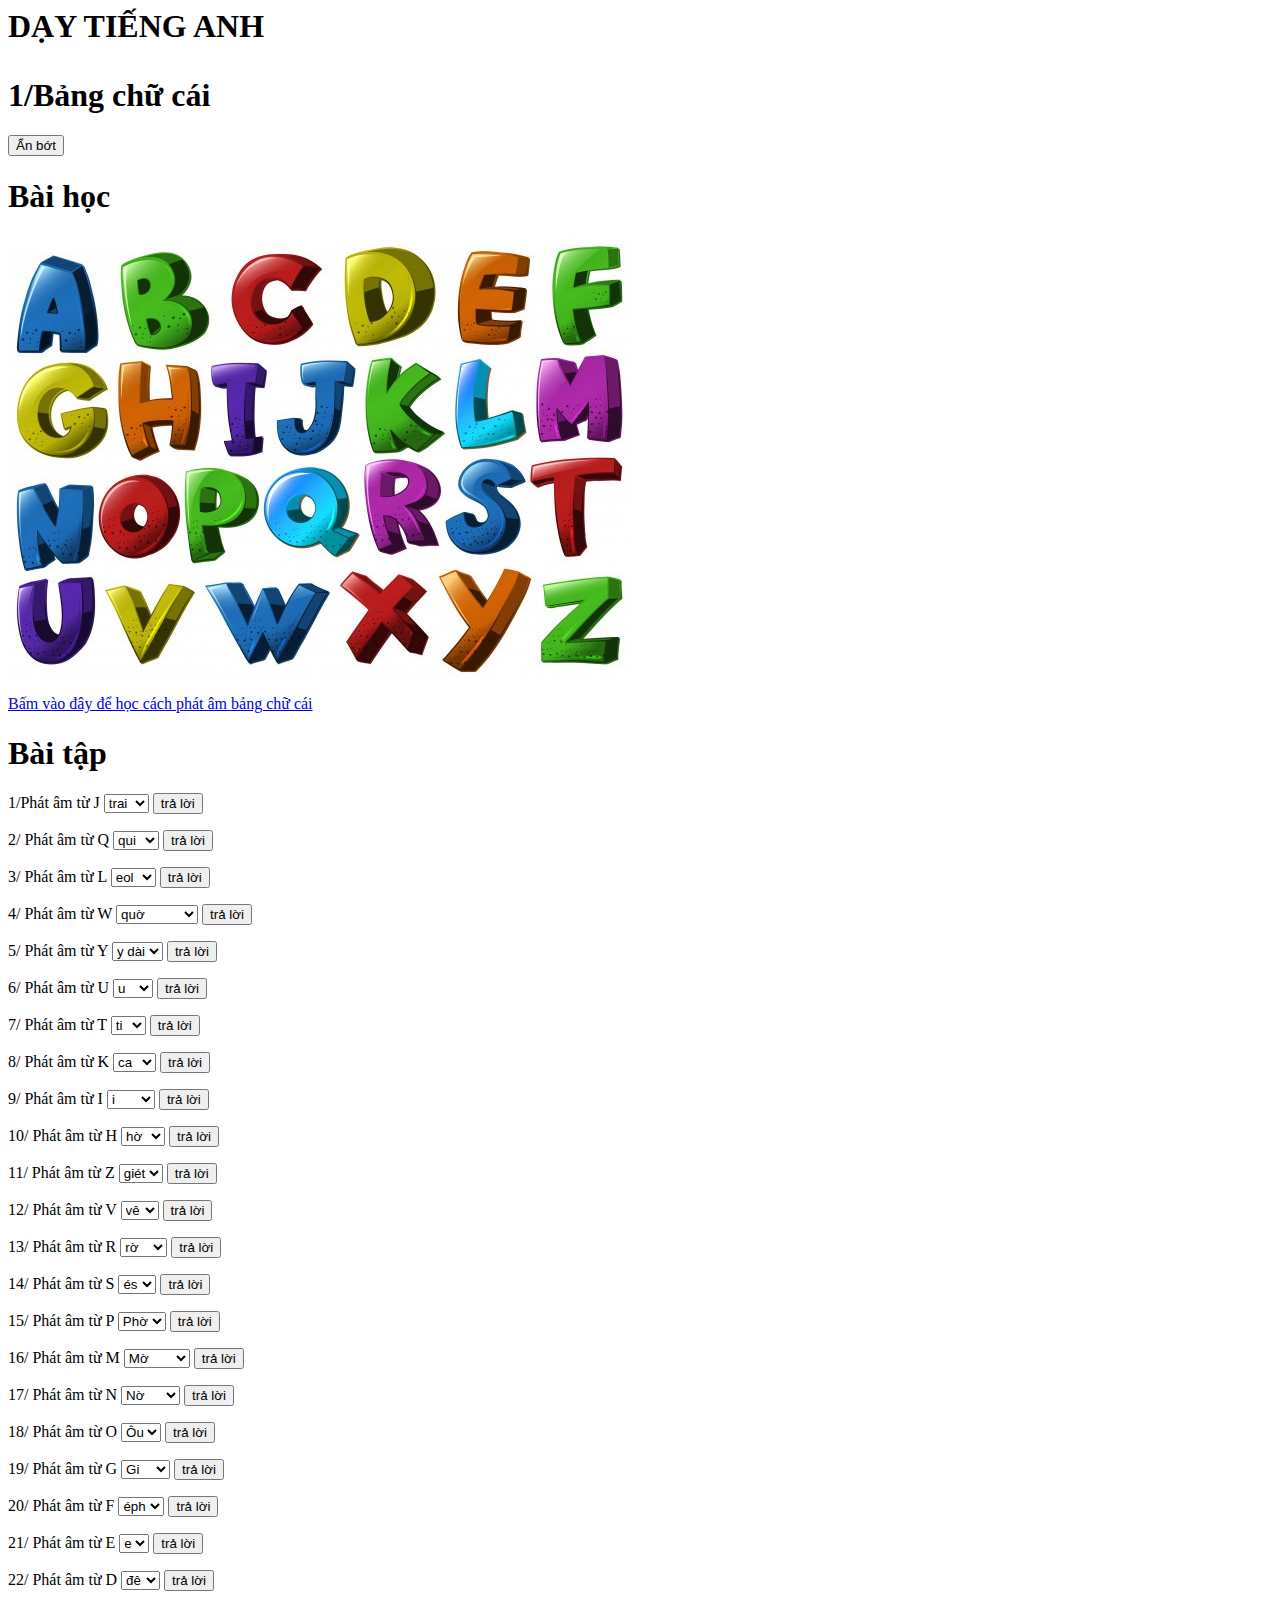
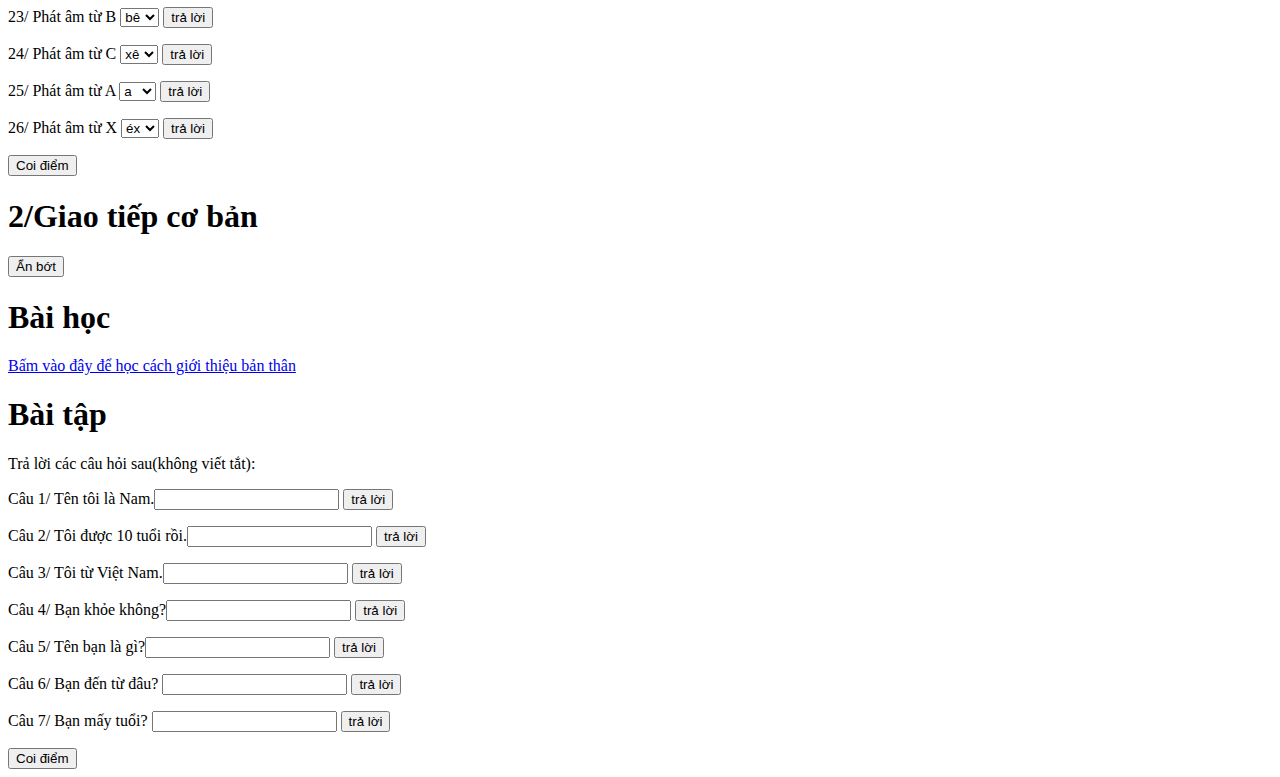
==== index.html @ 6d6e2b58 "r" ====
<html>
	<head>
		<title> englishcommunication </title>
		<link rel="stylesheet" type= "text/css" href="tutoring.css">
	</head>
	<body>
		<META HTTP-EQUIV="Content-Type" CONTENT="text/html; charset=UTF-8">
		<META HTTP-EQUIV="Content-Type" CONTENT="text/html; charset=windows-1252">
		<META HTTP-EQUIV="Content-language" CONTENT="vi">
		<h1 id="titlebackground"> <p class="title"> DẠY TIẾNG ANH </p> </h1>
		<div>
			<h1 id="intro"> 1/Bảng chữ cái </h1>
			<button id="disalp"> Ẩn bớt </button>
			<div id="alp">
				<h1 id="major"> Bài học </h1>
				<img id="alphaimg" src="alphabet.jpg" >
				<p id="link"><a href="https://www.youtube.com/watch?v=njDKi7dDOq4"> Bấm vào đây để học cách phát âm bảng chữ cái</a> </p>
				<h1 id="major"> Bài tập </h1>
				<div id="alphabet">
					<p> 
						1/Phát âm từ J
						<select id="cau1">
							<option>trai </option>
							<option>trờ</option>
							<option>tray</option>
						</select>
						<button id="click1"> trả lời</button>
					</p>
					<p> 
						2/ Phát âm từ Q
						<select id="cau2">
							<option>qui </option>
							<option>kiu</option>
							<option>quờ</option>
						</select>
						<button id="click2"> trả lời</button>
					</p> 
					<p> 
						3/ Phát âm từ L
						<select id="cau3">
							<option>eol </option>
							<option>lờ</option>
							<option>e lờ</option>
						</select>
						<button id="click3"> trả lời</button>
					</p> 
					<p> 
						4/ Phát âm từ W
						<select id="cau4">
							<option>quờ </option>
							<option>đớpbô diu</option>
							<option>qui</option>
						</select>
						<button id="click4"> trả lời</button>
					</p> 
					<p> 
						5/ Phát âm từ Y
						<select id="cau5">
							<option> y dài</option>
							<option>ai</option>
							<option>quai</option>
						</select>
						<button id="click5"> trả lời</button>
					</p> 
					<p> 
						6/ Phát âm từ U
						<select id="cau6">
							<option> u</option>
							<option>diu</option>
							<option>ui</option>
						</select>
						<button id="click6"> trả lời</button>
					</p>
					<p> 
						7/ Phát âm từ T
						<select id="cau7">
							<option> ti</option>
							<option>tê</option>
							<option>tờ</option>
						</select>
						<button id="click7"> trả lời</button>
					</p> 
					<p> 
						8/ Phát âm từ K
						<select id="cau8">
							<option> ca</option>
							<option>cây</option>
							<option>cờ</option>
						</select>
						<button id="click8"> trả lời</button>
					</p> 	
					<p> 
						9/ Phát âm từ I
						<select id="cau9">
							<option> i</option>
							<option>ai</option>
							<option>quai</option>
						</select>
						<button id="click9"> trả lời</button>
					</p>
					<p> 
						10/ Phát âm từ H
						<select id="cau10">
							<option> hờ</option>
							<option>ếch</option>
							<option>hắt</option>
						</select>
						<button id="click10"> trả lời</button>
					</p>
					<p> 
						11/ Phát âm từ Z
						<select id="cau11">
							<option> giét</option>
							<option>giờ</option>
							<option>gi</option>
						</select>
						<button id="click11"> trả lời</button>
					</p>				
					<p> 
						12/ Phát âm từ V
						<select id="cau12">
							<option> vê</option>
							<option> vi</option>
							<option> vờ</option>
						</select>
						<button id="click12"> trả lời</button>
					</p>
					<p> 
						13/ Phát âm từ R
						<select id="cau13">
							<option> rờ</option>
							<option> or</option>
							<option> e rờ</option>
						</select>
						<button id="click13"> trả lời</button>
					</p>
					<p> 
						14/ Phát âm từ S
						<select id="cau14">
							<option> és</option>
							<option> sờ</option>
							<option> sì</option>
						</select>
						<button id="click14"> trả lời</button>
					</p>
					<p> 
						15/ Phát âm từ P
						<select id="cau15">
							<option> Phờ</option>
							<option> Phở</option>
							<option> Pi</option>
						</select>
						<button id="click15"> trả lời</button>
					</p>
					<p> 
						16/ Phát âm từ M
						<select id="cau16">
							<option> Mờ</option>
							<option> Em</option>
							<option> Em mờ</option>
						</select>
						<button id="click16"> trả lời</button>
					</p>	
					<p> 
						17/ Phát âm từ N
						<select id="cau17">
							<option> Nờ</option>
							<option> En</option>
							<option> En nờ</option>
						</select>
						<button id="click17"> trả lời</button>
					</p>
					<p> 
						18/ Phát âm từ O
						<select id="cau18">
							<option> Ôu</option>
							<option> O</option>
							<option> Ô</option>
						</select>
						<button id="click18"> trả lời</button>
					</p>
					<p> 
						19/ Phát âm từ G
						<select id="cau19">
							<option> Gi</option>
							<option> Gờ</option>
							<option> Ghờ</option>
						</select>
						<button id="click19"> trả lời</button>
					</p>
					<p> 
						20/ Phát âm từ F
						<select id="cau20">
							<option> éph</option>
							<option> phờ</option>
							<option> ph</option>
						</select>
						<button id="click20"> trả lời</button>
					</p>	
					<p> 
						21/ Phát âm từ E
						<select id="cau21">
							<option> e</option>
							<option> i</option>
							<option> ê</option>
						</select>
						<button id="click21"> trả lời</button>
					</p>
					<p> 
						22/ Phát âm từ D
						<select id="cau22">
							<option> đê</option>
							<option> đi</option>
							<option> đờ</option>
						</select>
						<button id="click22"> trả lời</button>
					</p>
					<p> 
						23/ Phát âm từ B
						<select id="cau23">
							<option> bê</option>
							<option> bi</option>
							<option> bờ</option>
						</select>
						<button id="click23"> trả lời</button>
					</p>	
					<p> 
						24/ Phát âm từ C
						<select id="cau24">
							<option> xê</option>
							<option> xi</option>
							<option> cờ</option>
						</select>
						<button id="click24"> trả lời</button>
					</p>
					<p> 
						25/ Phát âm từ A
						<select id="cau25">
							<option> a</option>
							<option> ey</option>
							<option> ai</option>
						</select>
						<button id="click25"> trả lời</button>
					</p>	
					<p> 
						26/ Phát âm từ X
						<select id="cau26">
							<option> éx</option>
							<option> xờ</option>
							<option> es</option>
						</select>
						<button id="click26"> trả lời</button>
					</p>								
				</div>
				<button id="mark"> Coi điểm </button>
		</div>
		<h1 id="intro"> 2/Giao tiếp cơ bản </h1>
		<button id="dissein"> Ẩn bớt </button>
		<div id="sein">
			<h1 id="major"> Bài học </h1>		
			<a href="basic greeting.odp"> Bấm vào đây để học cách giới thiệu bản thân</a>
			<h1 id="major"> Bài tập </h1>	
			<div>
				<p>Trả lời các câu hỏi sau(không viết tắt):</p>
				<p> Câu 1/ Tên tôi là Nam.<input type="text" id="gt1"> <button id="bgt1">trả lời</button> </p>
				<p> Câu 2/ Tôi được 10 tuổi rồi.<input type="text" id="gt2"> <button id="bgt2">trả lời</button> </p>
				<p> Câu 3/ Tôi từ Việt Nam.<input type="text" id="gt3"> <button id="bgt3">trả lời</button> </p>
				<p> Câu 4/ Bạn khỏe không?<input type="text" id="gt4"> <button id="bgt4">trả lời</button> </p>
				<p> Câu 5/ Tên bạn là gì?<input type="text" id="gt5"> <button id="bgt5">trả lời</button> </p>
				<p> Câu 6/ Bạn đến từ đâu? <input type="text" id="gt6"> <button id="bgt6">trả lời</button></p>
				<p> Câu 7/ Bạn mấy tuổi? <input type="text" id="gt7"> <button id="bgt7">trả lời</button></p>
			</div>
			<button id="intmark"> Coi điểm </button>
		</div>
	</div>
	</body>
	<script type="text/javascript" src="tutor.js"></script>
</html>
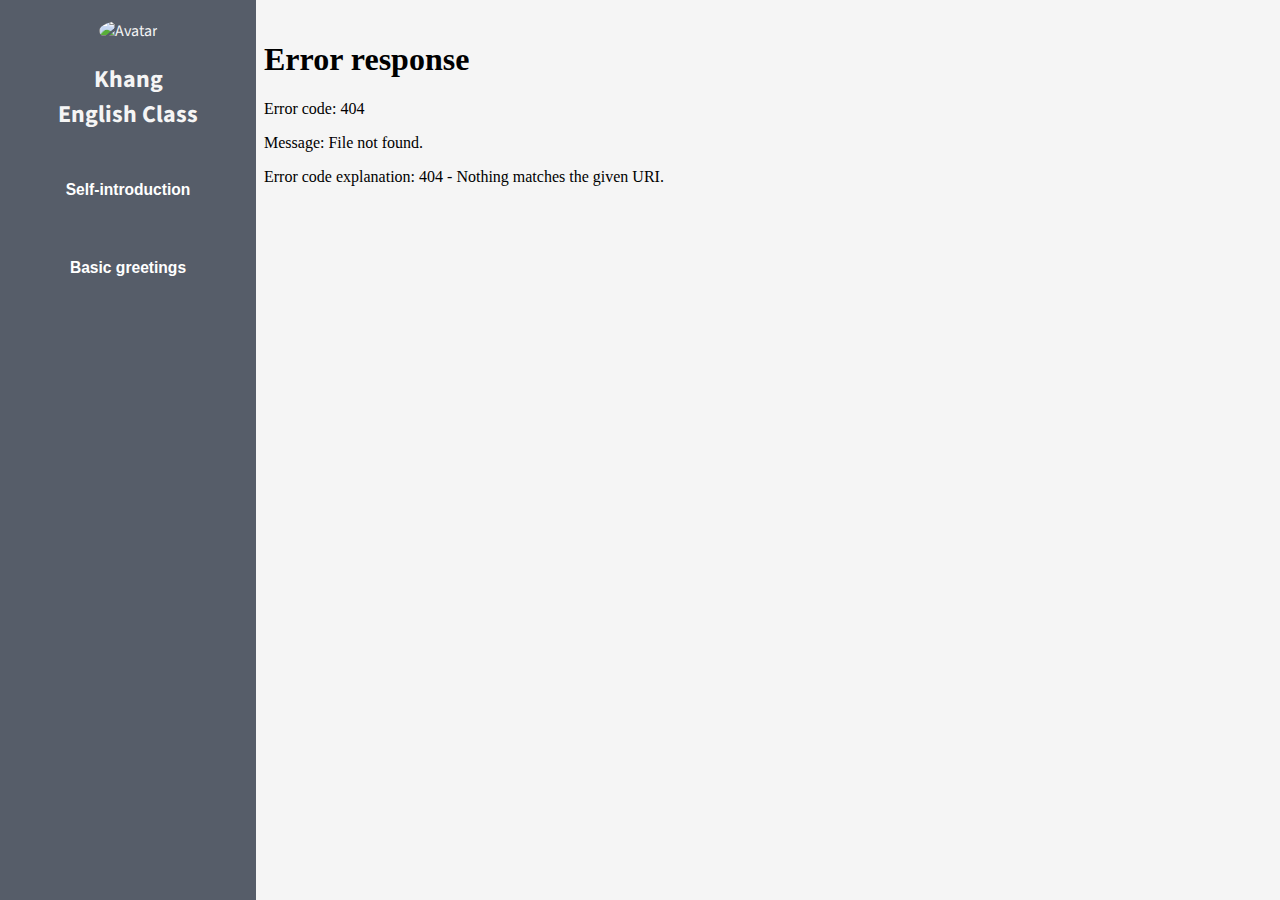
==== commit ff8f3726: "Update index.html" ====
--- a/index.html
+++ b/index.html
@@ -1,279 +1,32 @@
-
-<html>
-	<head>
-		<title> englishcommunication </title>
-		<link rel="stylesheet" type= "text/css" href="tutoring.css">
-	</head>
-	<body>
-		<META HTTP-EQUIV="Content-Type" CONTENT="text/html; charset=UTF-8">
-		<META HTTP-EQUIV="Content-Type" CONTENT="text/html; charset=windows-1252">
-		<META HTTP-EQUIV="Content-language" CONTENT="vi">
-		<h1 id="titlebackground"> <p class="title"> DẠY TIẾNG ANH </p> </h1>
-		<div>
-			<h1 id="intro"> 1/Bảng chữ cái </h1>
-			<button id="disalp"> Ẩn bớt </button>
-			<div id="alp">
-				<h1 id="major"> Bài học </h1>
-				<img id="alphaimg" src="alphabet.jpg" >
-				<p id="link"><a href="https://www.youtube.com/watch?v=njDKi7dDOq4"> Bấm vào đây để học cách phát âm bảng chữ cái</a> </p>
-				<h1 id="major"> Bài tập </h1>
-				<div id="alphabet">
-					<p> 
-						1/Phát âm từ J
-						<select id="cau1">
-							<option>trai </option>
-							<option>trờ</option>
-							<option>tray</option>
-						</select>
-						<button id="click1"> trả lời</button>
-					</p>
-					<p> 
-						2/ Phát âm từ Q
-						<select id="cau2">
-							<option>qui </option>
-							<option>kiu</option>
-							<option>quờ</option>
-						</select>
-						<button id="click2"> trả lời</button>
-					</p> 
-					<p> 
-						3/ Phát âm từ L
-						<select id="cau3">
-							<option>eol </option>
-							<option>lờ</option>
-							<option>e lờ</option>
-						</select>
-						<button id="click3"> trả lời</button>
-					</p> 
-					<p> 
-						4/ Phát âm từ W
-						<select id="cau4">
-							<option>quờ </option>
-							<option>đớpbô diu</option>
-							<option>qui</option>
-						</select>
-						<button id="click4"> trả lời</button>
-					</p> 
-					<p> 
-						5/ Phát âm từ Y
-						<select id="cau5">
-							<option> y dài</option>
-							<option>ai</option>
-							<option>quai</option>
-						</select>
-						<button id="click5"> trả lời</button>
-					</p> 
-					<p> 
-						6/ Phát âm từ U
-						<select id="cau6">
-							<option> u</option>
-							<option>diu</option>
-							<option>ui</option>
-						</select>
-						<button id="click6"> trả lời</button>
-					</p>
-					<p> 
-						7/ Phát âm từ T
-						<select id="cau7">
-							<option> ti</option>
-							<option>tê</option>
-							<option>tờ</option>
-						</select>
-						<button id="click7"> trả lời</button>
-					</p> 
-					<p> 
-						8/ Phát âm từ K
-						<select id="cau8">
-							<option> ca</option>
-							<option>cây</option>
-							<option>cờ</option>
-						</select>
-						<button id="click8"> trả lời</button>
-					</p> 	
-					<p> 
-						9/ Phát âm từ I
-						<select id="cau9">
-							<option> i</option>
-							<option>ai</option>
-							<option>quai</option>
-						</select>
-						<button id="click9"> trả lời</button>
-					</p>
-					<p> 
-						10/ Phát âm từ H
-						<select id="cau10">
-							<option> hờ</option>
-							<option>ếch</option>
-							<option>hắt</option>
-						</select>
-						<button id="click10"> trả lời</button>
-					</p>
-					<p> 
-						11/ Phát âm từ Z
-						<select id="cau11">
-							<option> giét</option>
-							<option>giờ</option>
-							<option>gi</option>
-						</select>
-						<button id="click11"> trả lời</button>
-					</p>				
-					<p> 
-						12/ Phát âm từ V
-						<select id="cau12">
-							<option> vê</option>
-							<option> vi</option>
-							<option> vờ</option>
-						</select>
-						<button id="click12"> trả lời</button>
-					</p>
-					<p> 
-						13/ Phát âm từ R
-						<select id="cau13">
-							<option> rờ</option>
-							<option> or</option>
-							<option> e rờ</option>
-						</select>
-						<button id="click13"> trả lời</button>
-					</p>
-					<p> 
-						14/ Phát âm từ S
-						<select id="cau14">
-							<option> és</option>
-							<option> sờ</option>
-							<option> sì</option>
-						</select>
-						<button id="click14"> trả lời</button>
-					</p>
-					<p> 
-						15/ Phát âm từ P
-						<select id="cau15">
-							<option> Phờ</option>
-							<option> Phở</option>
-							<option> Pi</option>
-						</select>
-						<button id="click15"> trả lời</button>
-					</p>
-					<p> 
-						16/ Phát âm từ M
-						<select id="cau16">
-							<option> Mờ</option>
-							<option> Em</option>
-							<option> Em mờ</option>
-						</select>
-						<button id="click16"> trả lời</button>
-					</p>	
-					<p> 
-						17/ Phát âm từ N
-						<select id="cau17">
-							<option> Nờ</option>
-							<option> En</option>
-							<option> En nờ</option>
-						</select>
-						<button id="click17"> trả lời</button>
-					</p>
-					<p> 
-						18/ Phát âm từ O
-						<select id="cau18">
-							<option> Ôu</option>
-							<option> O</option>
-							<option> Ô</option>
-						</select>
-						<button id="click18"> trả lời</button>
-					</p>
-					<p> 
-						19/ Phát âm từ G
-						<select id="cau19">
-							<option> Gi</option>
-							<option> Gờ</option>
-							<option> Ghờ</option>
-						</select>
-						<button id="click19"> trả lời</button>
-					</p>
-					<p> 
-						20/ Phát âm từ F
-						<select id="cau20">
-							<option> éph</option>
-							<option> phờ</option>
-							<option> ph</option>
-						</select>
-						<button id="click20"> trả lời</button>
-					</p>	
-					<p> 
-						21/ Phát âm từ E
-						<select id="cau21">
-							<option> e</option>
-							<option> i</option>
-							<option> ê</option>
-						</select>
-						<button id="click21"> trả lời</button>
-					</p>
-					<p> 
-						22/ Phát âm từ D
-						<select id="cau22">
-							<option> đê</option>
-							<option> đi</option>
-							<option> đờ</option>
-						</select>
-						<button id="click22"> trả lời</button>
-					</p>
-					<p> 
-						23/ Phát âm từ B
-						<select id="cau23">
-							<option> bê</option>
-							<option> bi</option>
-							<option> bờ</option>
-						</select>
-						<button id="click23"> trả lời</button>
-					</p>	
-					<p> 
-						24/ Phát âm từ C
-						<select id="cau24">
-							<option> xê</option>
-							<option> xi</option>
-							<option> cờ</option>
-						</select>
-						<button id="click24"> trả lời</button>
-					</p>
-					<p> 
-						25/ Phát âm từ A
-						<select id="cau25">
-							<option> a</option>
-							<option> ey</option>
-							<option> ai</option>
-						</select>
-						<button id="click25"> trả lời</button>
-					</p>	
-					<p> 
-						26/ Phát âm từ X
-						<select id="cau26">
-							<option> éx</option>
-							<option> xờ</option>
-							<option> es</option>
-						</select>
-						<button id="click26"> trả lời</button>
-					</p>								
-				</div>
-				<button id="mark"> Coi điểm </button>
-		</div>
-		<h1 id="intro"> 2/Giao tiếp cơ bản </h1>
-		<button id="dissein"> Ẩn bớt </button>
-		<div id="sein">
-			<h1 id="major"> Bài học </h1>		
-			<a href="basic greeting.odp"> Bấm vào đây để học cách giới thiệu bản thân</a>
-			<h1 id="major"> Bài tập </h1>	
-			<div>
-				<p>Trả lời các câu hỏi sau(không viết tắt):</p>
-				<p> Câu 1/ Tên tôi là Nam.<input type="text" id="gt1"> <button id="bgt1">trả lời</button> </p>
-				<p> Câu 2/ Tôi được 10 tuổi rồi.<input type="text" id="gt2"> <button id="bgt2">trả lời</button> </p>
-				<p> Câu 3/ Tôi từ Việt Nam.<input type="text" id="gt3"> <button id="bgt3">trả lời</button> </p>
-				<p> Câu 4/ Bạn khỏe không?<input type="text" id="gt4"> <button id="bgt4">trả lời</button> </p>
-				<p> Câu 5/ Tên bạn là gì?<input type="text" id="gt5"> <button id="bgt5">trả lời</button> </p>
-				<p> Câu 6/ Bạn đến từ đâu? <input type="text" id="gt6"> <button id="bgt6">trả lời</button></p>
-				<p> Câu 7/ Bạn mấy tuổi? <input type="text" id="gt7"> <button id="bgt7">trả lời</button></p>
-			</div>
-			<button id="intmark"> Coi điểm </button>
-		</div>
-	</div>
-	</body>
-	<script type="text/javascript" src="tutor.js"></script>
-</html>+<!DOCTYPE html>
+<html>
+<head>
+    <title>Khang English Class</title>
+    <meta charset="utf-8">
+    <link rel="stylesheet" href="https://fonts.googleapis.com/css?family=Source+Sans+Pro">
+    <link rel="stylesheet" type="text/css" href="style.css">
+</head>
+<div class="panel">
+    <div class="defaultfont" style="color: whitesmoke; text-align: center">
+        <img style="border-radius: 50%" height="100" src="https://i.pinimg.com/originals/1d/b3/88/1db388f5ad379329887868ea47fa8651.jpg" alt="Avatar">
+        <h2>Khang<br>English Class</h2>
+    </div>
+    <div class="defaultfont">
+        <button id="le1" class="btn pitem"><h3>Self-introduction</h3></button>
+        <button id="le2" class="btn pitem"><h3>Basic greetings</h3></button>
+<!--         <button class="btn pitem"><h3>Introduction3</h3></button>
+        <button class="btn pitem"><h3>Introduction4</h3></button>
+        <button class="btn pitem"><h3>Introduction5</h3></button>
+        <button class="btn pitem"><h3>Introduction6</h3></button>
+        <button class="btn pitem"><h3>Introduction7</h3></button>
+        <button class="btn pitem"><h3>Introduction8</h3></button>
+        <button class="btn pitem"><h3>Introduction9</h3></button> -->
+    </div>
+</div>
+    
+<div class="content" style="font-family: Source Sans Pro, sans-serif;">
+    <iframe id="frmshow" src="welcome.html" width="100%" height="95%" style="border-style: none;">
+    </iframe>
+</div>
+<script type="text/javascript" src="code.js"></script>
+</html>
--- a/style.css
+++ b/style.css
@@ -0,0 +1,61 @@
+/* Default font */
+.defaultfont { font-family: Source Sans Pro, sans-serif; }
+
+/* Split the screen in half */
+.split {
+    height: 100%;
+    width: 50%;
+    position: fixed;
+    z-index: 1;
+    top: 0;
+    overflow-x: hidden;
+    padding-top: 20px;
+}
+  
+/* Control the left side */
+.panel {
+    left: 0;
+    background-color: #565d69;
+    height: 100%;
+    width: 20%;
+    position: fixed;
+    z-index: 1;
+    top: 0;
+    overflow-x: hidden;
+    padding-top: 20px;
+}
+  
+/* Control the right side */
+.content {
+    right: 0;
+    background-color: whitesmoke;
+    height: 100%;
+    width: 80%;
+    position: fixed;
+    z-index: 1;
+    top: 0;
+    overflow-x: hidden;
+    padding-top: 20px;
+}
+  
+/* If you want the content centered horizontally and vertically */
+.centered {
+    position: absolute;
+    top: 50%;
+    left: 50%;
+    transform: translate(-50%, -50%);
+    text-align: center;
+}
+  
+.btn {
+    border: none; /* Remove borders */
+    color: white; /* Add a text color */
+    padding: 14px 28px; /* Add some padding */
+    cursor: pointer; /* Add a pointer cursor on mouse-over */
+}
+
+.pitem {
+    background-color: #565d69;
+    width: 100%
+}
+.pitem:hover {background-color: #8b9ab3;}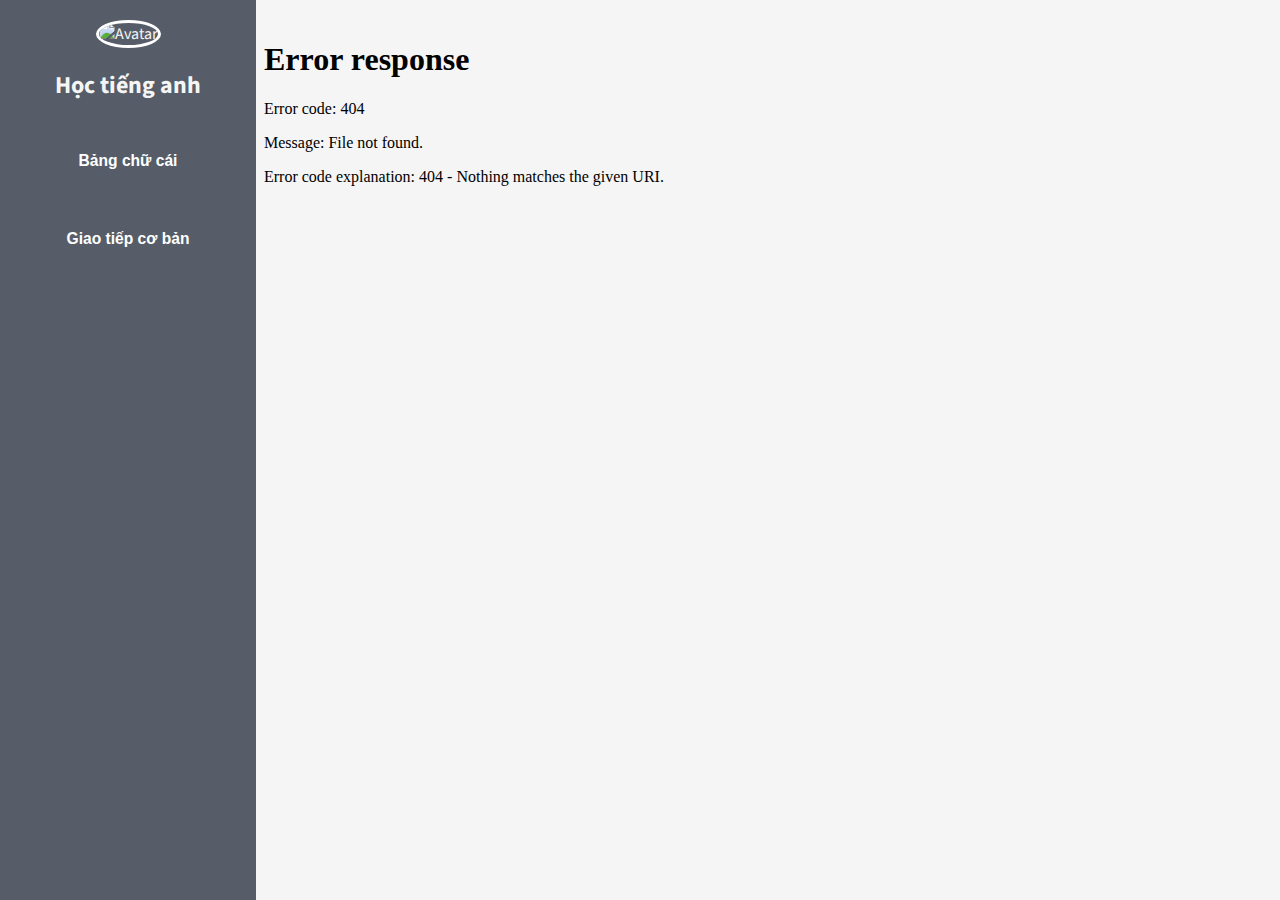
==== commit 8e5654b1: "Update index.html" ====
--- a/index.html
+++ b/index.html
@@ -1,19 +1,19 @@
 <!DOCTYPE html>
 <html>
 <head>
-    <title>Khang English Class</title>
+    <title>Học tiếng anh</title>
     <meta charset="utf-8">
     <link rel="stylesheet" href="https://fonts.googleapis.com/css?family=Source+Sans+Pro">
     <link rel="stylesheet" type="text/css" href="style.css">
 </head>
 <div class="panel">
     <div class="defaultfont" style="color: whitesmoke; text-align: center">
-        <img style="border-radius: 50%" height="100" src="https://i.pinimg.com/originals/1d/b3/88/1db388f5ad379329887868ea47fa8651.jpg" alt="Avatar">
-        <h2>Khang<br>English Class</h2>
+        <img style="border-radius: 50%; border: 3px solid white;" height="100" src="https://i.pinimg.com/originals/1d/b3/88/1db388f5ad379329887868ea47fa8651.jpg" alt="Avatar">
+        <h2>Học tiếng anh</h2>
     </div>
     <div class="defaultfont">
-        <button id="le1" class="btn pitem"><h3>Self-introduction</h3></button>
-        <button id="le2" class="btn pitem"><h3>Basic greetings</h3></button>
+        <button id="le1" class="btn pitem"><h3>Bảng chữ cái</h3></button>
+        <button id="le2" class="btn pitem"><h3>Giao tiếp cơ bản</h3></button>
 <!--         <button class="btn pitem"><h3>Introduction3</h3></button>
         <button class="btn pitem"><h3>Introduction4</h3></button>
         <button class="btn pitem"><h3>Introduction5</h3></button>
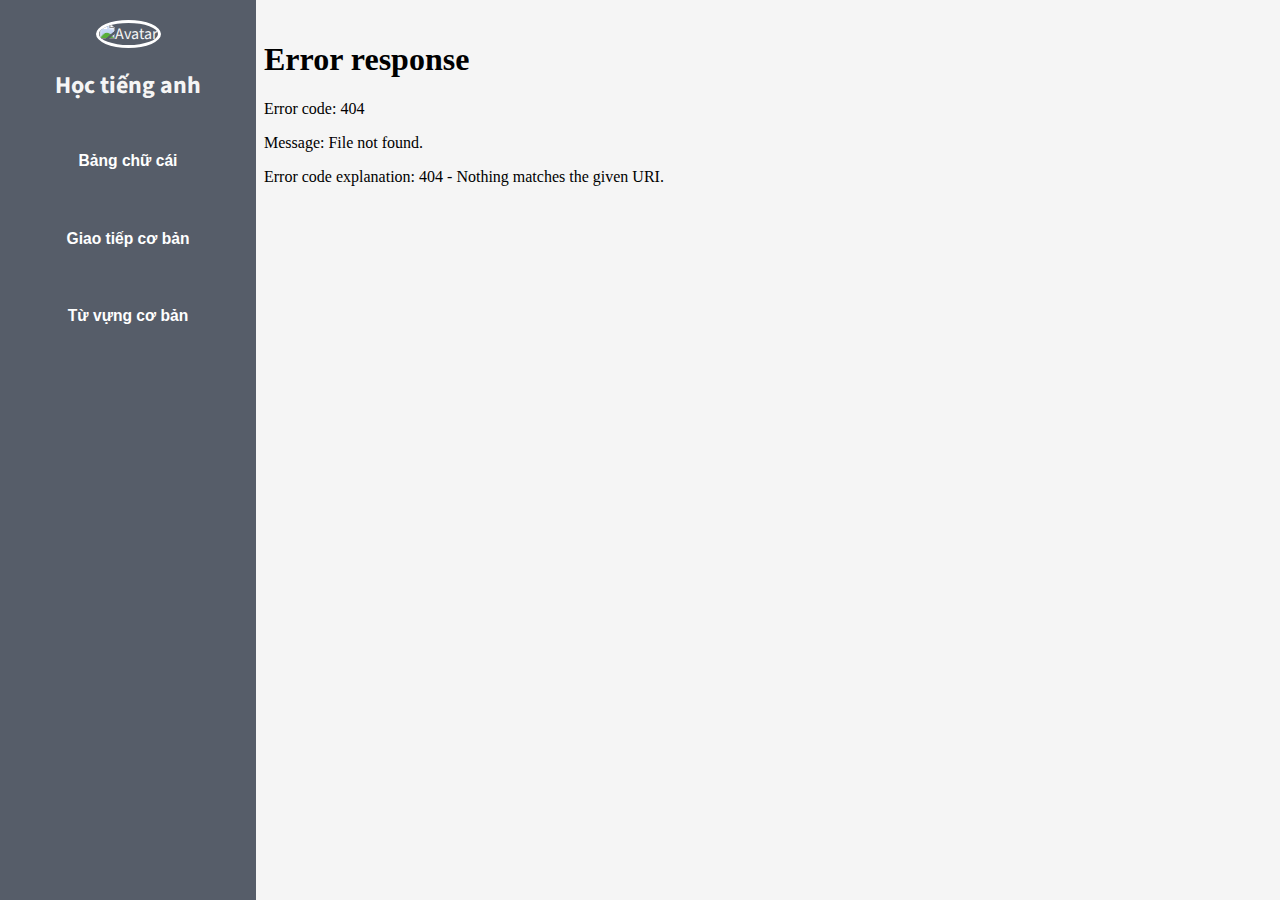
==== commit b31b643d: "Update index.html" ====
--- a/index.html
+++ b/index.html
@@ -5,17 +5,18 @@
     <meta charset="utf-8">
     <link rel="stylesheet" href="https://fonts.googleapis.com/css?family=Source+Sans+Pro">
     <link rel="stylesheet" type="text/css" href="style.css">
+    <link rel="icon" href="https://image.flaticon.com/icons/svg/1377/1377975.svg">
 </head>
 <div class="panel">
     <div class="defaultfont" style="color: whitesmoke; text-align: center">
         <img style="border-radius: 50%; border: 3px solid white;" height="100" src="https://i.pinimg.com/originals/1d/b3/88/1db388f5ad379329887868ea47fa8651.jpg" alt="Avatar">
         <h2>Học tiếng anh</h2>
     </div>
-    <div class="defaultfont">
+    <div class="defaultfont" style="background-color:#565d69">
         <button id="le1" class="btn pitem"><h3>Bảng chữ cái</h3></button>
         <button id="le2" class="btn pitem"><h3>Giao tiếp cơ bản</h3></button>
-<!--         <button class="btn pitem"><h3>Introduction3</h3></button>
-        <button class="btn pitem"><h3>Introduction4</h3></button>
+        <button id="le3" class="btn pitem"><h3> Từ vựng cơ bản </h3></button>
+      <!--   <button class="btn pitem"><h3>Introduction4</h3></button>
         <button class="btn pitem"><h3>Introduction5</h3></button>
         <button class="btn pitem"><h3>Introduction6</h3></button>
         <button class="btn pitem"><h3>Introduction7</h3></button>
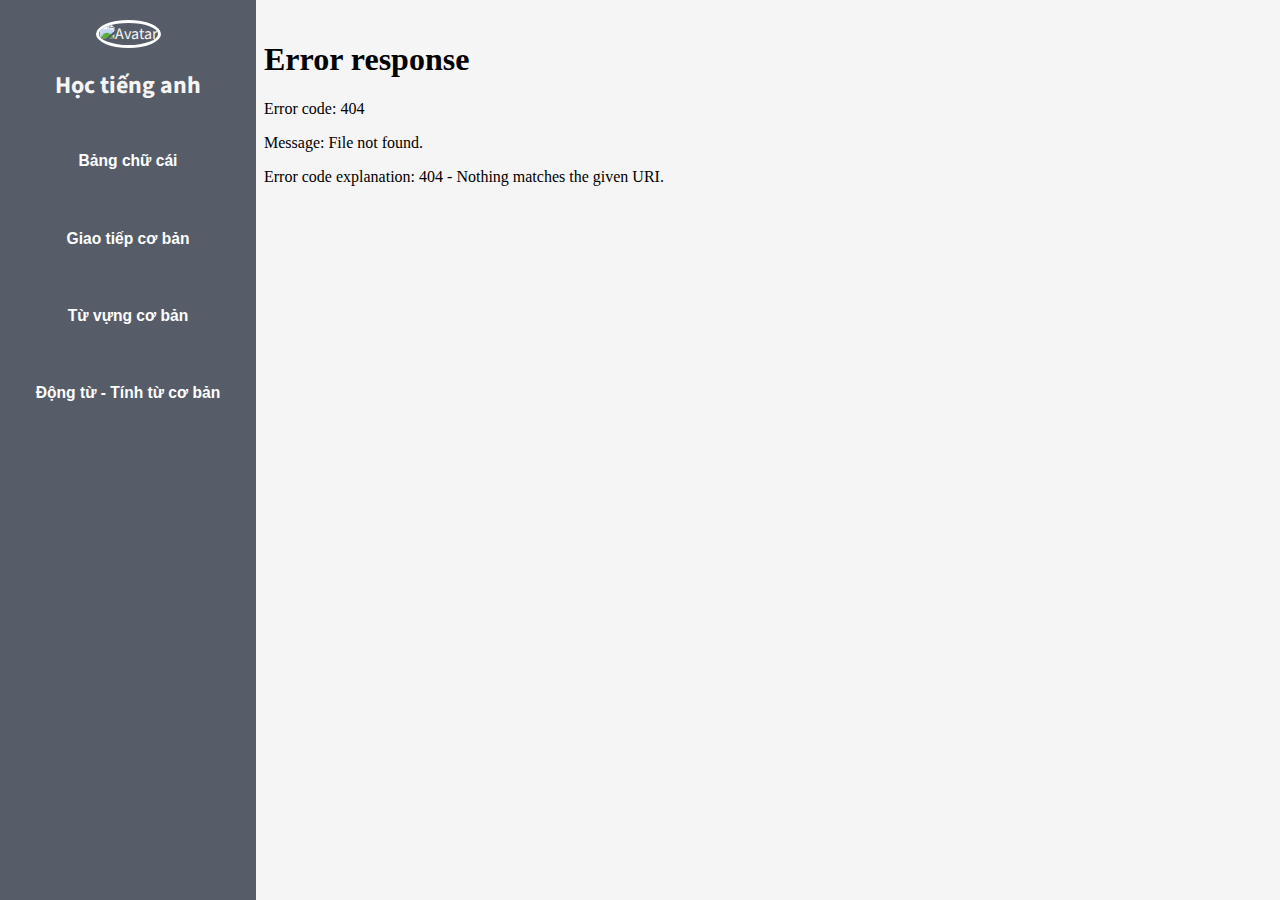
==== commit 1f7367d0: "tk" ====
--- a/index.html
+++ b/index.html
@@ -5,7 +5,7 @@
     <meta charset="utf-8">
     <link rel="stylesheet" href="https://fonts.googleapis.com/css?family=Source+Sans+Pro">
     <link rel="stylesheet" type="text/css" href="style.css">
-    <link rel="icon" href="https://image.flaticon.com/icons/svg/1377/1377975.svg">
+    <link rel="icon" href="favicon-16.png">
 </head>
 <div class="panel">
     <div class="defaultfont" style="color: whitesmoke; text-align: center">
@@ -16,6 +16,7 @@
         <button id="le1" class="btn pitem"><h3>Bảng chữ cái</h3></button>
         <button id="le2" class="btn pitem"><h3>Giao tiếp cơ bản</h3></button>
         <button id="le3" class="btn pitem"><h3> Từ vựng cơ bản </h3></button>
+		<button id="le4" class="btn pitem"><h3> Động từ - Tính từ cơ bản </h3></button>
       <!--   <button class="btn pitem"><h3>Introduction4</h3></button>
         <button class="btn pitem"><h3>Introduction5</h3></button>
         <button class="btn pitem"><h3>Introduction6</h3></button>
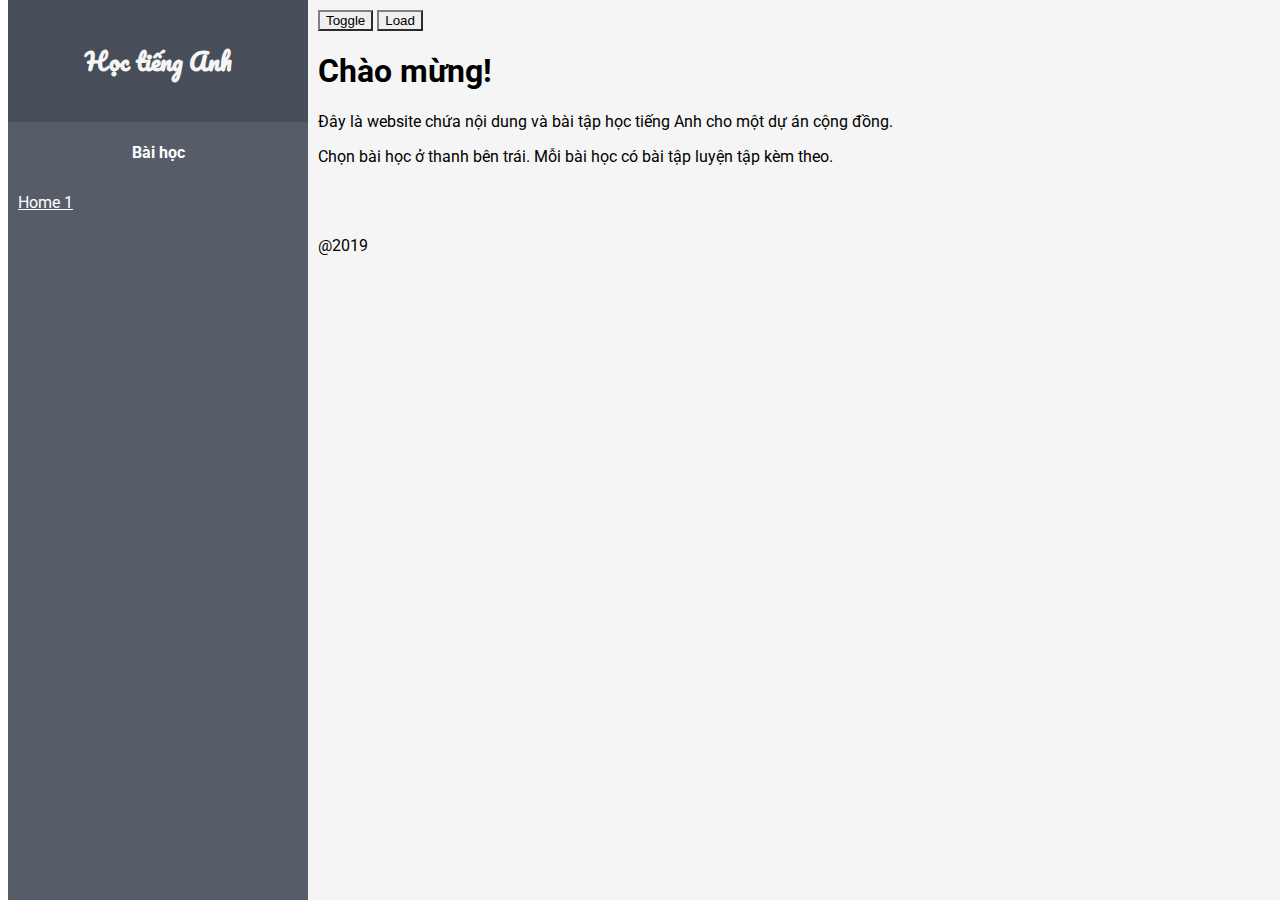
==== commit d2194d0c: "change" ====
--- a/index.html
+++ b/index.html
@@ -1,34 +1,55 @@
 <!DOCTYPE html>
 <html>
+
 <head>
-    <title>Học tiếng anh</title>
     <meta charset="utf-8">
-    <link rel="stylesheet" href="https://fonts.googleapis.com/css?family=Source+Sans+Pro">
-    <link rel="stylesheet" type="text/css" href="style.css">
-    <link rel="icon" href="favicon-16.png">
+    <meta name="viewport" content="width=device-width, initial-scale=1.0">
+    <meta http-equiv="X-UA-Compatible" content="IE=edge">
+
+    <title>Học tiếng Anh</title>
+
+    <!-- Bootstrap CSS CDN -->
+    <link rel="stylesheet" href="https://stackpath.bootstrapcdn.com/bootstrap/4.1.0/css/bootstrap.min.css" integrity="sha384-9gVQ4dYFwwWSjIDZnLEWnxCjeSWFphJiwGPXr1jddIhOegiu1FwO5qRGvFXOdJZ4" crossorigin="anonymous">
+    <!-- Our Custom CSS -->
+    <link rel="stylesheet" href="style.css">
+    
+    <link href="https://fonts.googleapis.com/css?family=Pacifico&display=swap" rel="stylesheet">
+    
+    <script src="https://code.jquery.com/jquery-1.10.2.js"></script>
 </head>
-<div class="panel">
-    <div class="defaultfont" style="color: whitesmoke; text-align: center">
-        <img style="border-radius: 50%; border: 3px solid white;" height="100" src="https://i.pinimg.com/originals/1d/b3/88/1db388f5ad379329887868ea47fa8651.jpg" alt="Avatar">
-        <h2>Học tiếng anh</h2>
+
+<body>
+    <div id="sidebar">
+        <div style="background-color: #474e59; color: whitesmoke; padding: 20px; font-family: 'Pacifico', cursive; text-align: center;">
+            <!-- <img style="border-radius: 50%; border: 3px solid white;" height="100" src="https://i.pinimg.com/originals/1d/b3/88/1db388f5ad379329887868ea47fa8651.jpg" alt="Avatar"> -->
+            <!-- <br></br> -->
+            <h2>Học tiếng Anh</h2>
+        </div>
+    
+        <div style="margin-top: 10px; text-align: center; color: white;">
+            <h4>Bài học</h4>
+        </div>
+        
+        <ul id="lessonList"></ul>
+            <li>
+                <a href="#">Home 1</a>
+            </li>
+        </ul>
     </div>
-    <div class="defaultfont" style="background-color:#565d69">
-        <button id="le1" class="btn pitem"><h3>Bảng chữ cái</h3></button>
-        <button id="le2" class="btn pitem"><h3>Giao tiếp cơ bản</h3></button>
-        <button id="le3" class="btn pitem"><h3> Từ vựng cơ bản </h3></button>
-		<button id="le4" class="btn pitem"><h3> Động từ - Tính từ cơ bản </h3></button>
-      <!--   <button class="btn pitem"><h3>Introduction4</h3></button>
-        <button class="btn pitem"><h3>Introduction5</h3></button>
-        <button class="btn pitem"><h3>Introduction6</h3></button>
-        <button class="btn pitem"><h3>Introduction7</h3></button>
-        <button class="btn pitem"><h3>Introduction8</h3></button>
-        <button class="btn pitem"><h3>Introduction9</h3></button> -->
+        
+    <div id="content">
+        <div style="margin-bottom: 10px;">
+            <button id="btntoggle" type="button" class="btn mybtn">Toggle</button>
+            <button id="btnload" type="button" class="btn mybtn" onclick="loadXMLDoc()">Load</button>
+        </div>
+        <h1>Chào mừng!</h1>
+        <p>Đây là website chứa nội dung và bài tập học tiếng Anh cho một dự án cộng đồng.</p>
+        <p>Chọn bài học ở thanh bên trái. Mỗi bài học có bài tập luyện tập kèm theo.</p>
+        <br></br>
+        <p>@2019</p>
     </div>
-</div>
-    
-<div class="content" style="font-family: Source Sans Pro, sans-serif;">
-    <iframe id="frmshow" src="welcome.html" width="100%" height="95%" style="border-style: none;">
-    </iframe>
-</div>
-<script type="text/javascript" src="code.js"></script>
-</html>
+
+    <script type="text/javascript" src="index.js"></script>
+</body>
+
+</html>--- a/style.css
+++ b/style.css
@@ -1,61 +1,79 @@
-/* Default font */
-.defaultfont { font-family: Source Sans Pro, sans-serif; }
+@import url('https://fonts.googleapis.com/css?family=Roboto&display=swap');
 
-/* Split the screen in half */
-.split {
+#sidebar {
+    top: 0;
+    background-color: #565d69;
     height: 100%;
-    width: 50%;
+    width: 300px;
+    margin-left: 0;
     position: fixed;
     z-index: 1;
+    overflow-x: hidden;
+    transition: all 0.3s;
+    font-family: 'Roboto', sans-serif;
+}
+
+#content {
     top: 0;
-    overflow-x: hidden;
-    padding-top: 20px;
-}
-  
-/* Control the left side */
-.panel {
-    left: 0;
-    background-color: #565d69;
-    height: 100%;
-    width: 20%;
-    position: fixed;
-    z-index: 1;
-    top: 0;
-    overflow-x: hidden;
-    padding-top: 20px;
-}
-  
-/* Control the right side */
-.content {
-    right: 0;
     background-color: whitesmoke;
     height: 100%;
-    width: 80%;
+    width: 100%;
     position: fixed;
-    z-index: 1;
-    top: 0;
+    z-index: 0;
     overflow-x: hidden;
-    padding-top: 20px;
-}
-  
-/* If you want the content centered horizontally and vertically */
-.centered {
-    position: absolute;
-    top: 50%;
-    left: 50%;
-    transform: translate(-50%, -50%);
-    text-align: center;
-}
-  
-.btn {
-    border: none; /* Remove borders */
-    color: white; /* Add a text color */
-    padding: 14px 28px; /* Add some padding */
-    cursor: pointer; /* Add a pointer cursor on mouse-over */
+    padding-left: 310px;
+    padding-right: 10px;
+    padding-top: 10px;
+    padding-bottom: 10px;
+    transition: all 0.3s;
+    font-family: 'Roboto', sans-serif;
 }
 
-.pitem {
-    background-color: #565d69;
-    width: 100%
+#lessonList {
+    padding: 0;
+    list-style-type: none;
 }
-.pitem:hover {background-color: #8b9ab3;}+
+li {
+    position: relative;
+    width: 100%;
+    color: white;
+    padding: 10px;;
+}
+
+li:hover {
+    position: relative;
+    background-color: #43454a;
+}
+
+a {
+    color: white;
+    width: 100%;
+    height: 100%;
+    display: block;
+}
+
+a:hover {
+    color: white;
+    TEXT-DECORATION: none;
+    font-weight: none
+}
+
+.mybtn {
+    border-color: gray;
+    border-thickness: 5;
+}
+
+/* ---------------------------------------------------
+    MEDIAQUERIES
+----------------------------------------------------- */
+
+@media (max-width: 768px) {
+    #sidebar {
+        margin-left: -300px;
+    }
+    
+    #content {
+        padding-left: 10px;
+    }
+}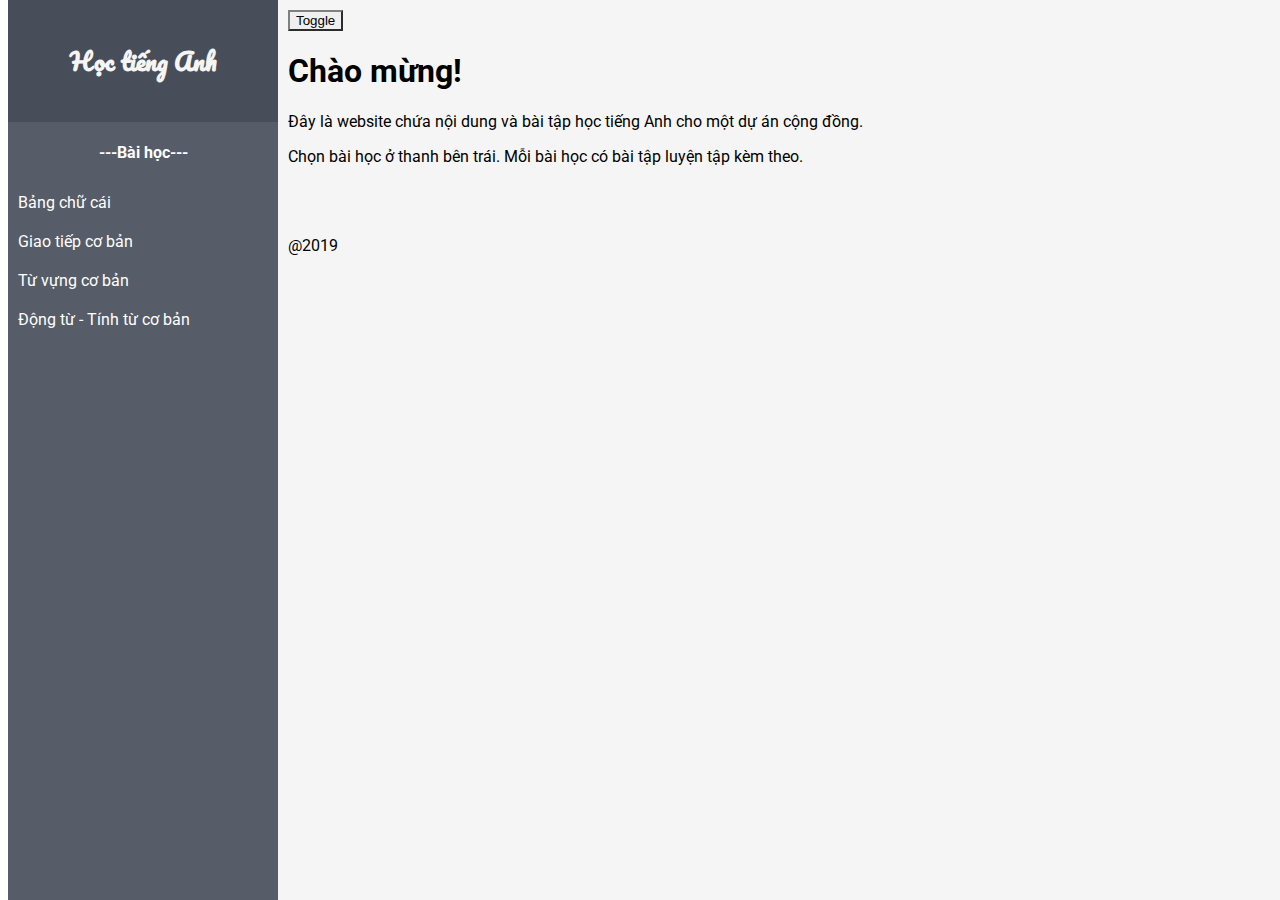
==== commit fd7a57d9: "upd (#3)" ====
--- a/index.html
+++ b/index.html
@@ -15,7 +15,7 @@
     
     <link href="https://fonts.googleapis.com/css?family=Pacifico&display=swap" rel="stylesheet">
     
-    <script src="https://code.jquery.com/jquery-1.10.2.js"></script>
+    <script src="https://code.jquery.com/jquery-3.4.1.min.js" integrity="sha256-CSXorXvZcTkaix6Yvo6HppcZGetbYMGWSFlBw8HfCJo=" crossorigin="anonymous"></script>
 </head>
 
 <body>
@@ -27,20 +27,19 @@
         </div>
     
         <div style="margin-top: 10px; text-align: center; color: white;">
-            <h4>Bài học</h4>
+            <h4>---Bài học---</h4>
         </div>
         
         <ul id="lessonList"></ul>
-            <li>
-                <a href="#">Home 1</a>
-            </li>
+            <!-- <li> -->
+                <!-- <a href="#">Home 1</a> -->
+            <!-- </li> -->
         </ul>
     </div>
         
     <div id="content">
         <div style="margin-bottom: 10px;">
             <button id="btntoggle" type="button" class="btn mybtn">Toggle</button>
-            <button id="btnload" type="button" class="btn mybtn" onclick="loadXMLDoc()">Load</button>
         </div>
         <h1>Chào mừng!</h1>
         <p>Đây là website chứa nội dung và bài tập học tiếng Anh cho một dự án cộng đồng.</p>
--- a/style.css
+++ b/style.css
@@ -4,7 +4,7 @@
     top: 0;
     background-color: #565d69;
     height: 100%;
-    width: 300px;
+    width: 270px;
     margin-left: 0;
     position: fixed;
     z-index: 1;
@@ -21,7 +21,7 @@
     position: fixed;
     z-index: 0;
     overflow-x: hidden;
-    padding-left: 310px;
+    padding-left: 280px;
     padding-right: 10px;
     padding-top: 10px;
     padding-bottom: 10px;
@@ -38,12 +38,14 @@
     position: relative;
     width: 100%;
     color: white;
-    padding: 10px;;
+    padding: 10px;
+    transition: all 0.3s;
 }
 
 li:hover {
     position: relative;
     background-color: #43454a;
+    text-align: right;
 }
 
 a {
@@ -70,7 +72,7 @@
 
 @media (max-width: 768px) {
     #sidebar {
-        margin-left: -300px;
+        margin-left: -270px;
     }
     
     #content {
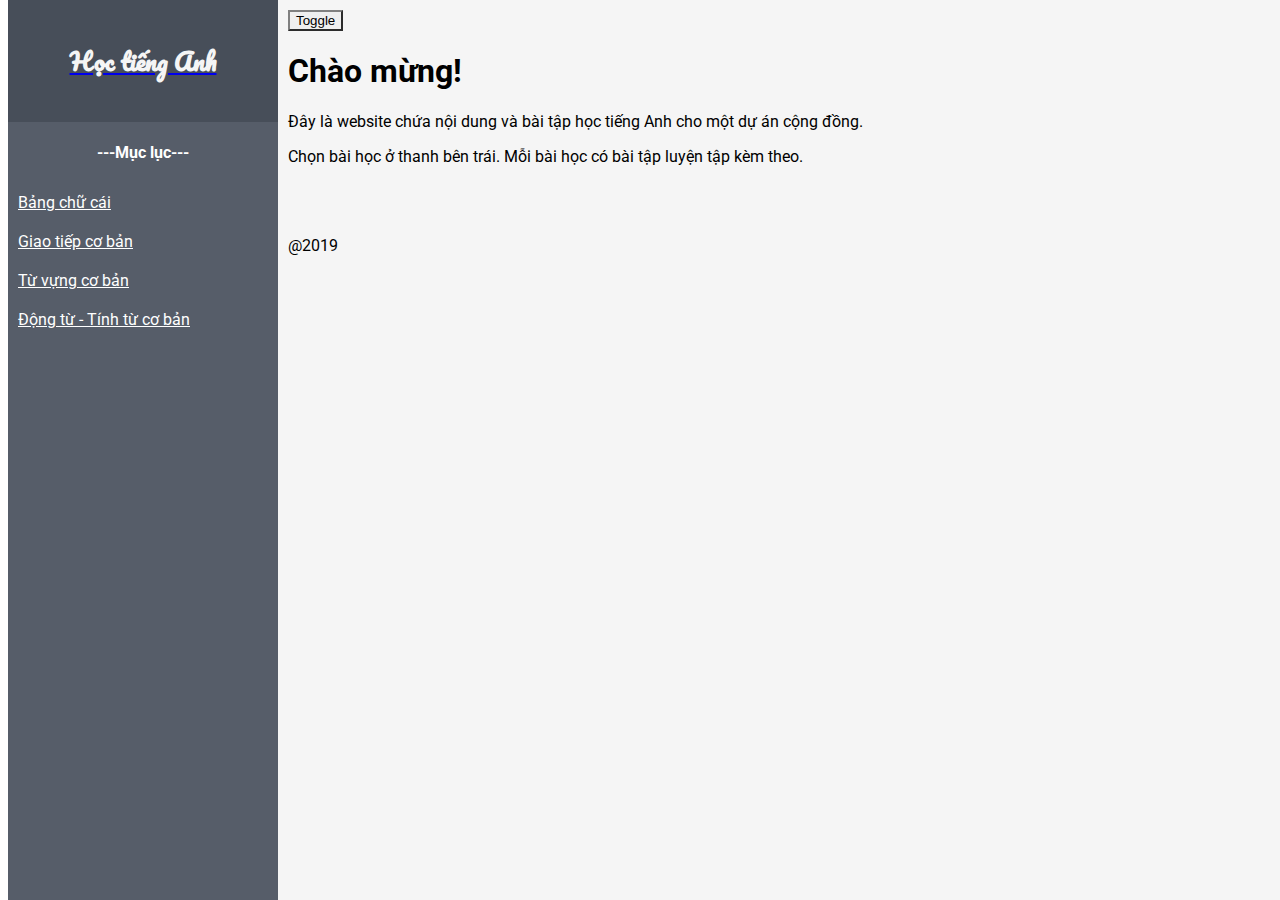
==== commit 9ac6cbbf: "New interface (#5)" ====
--- a/index.html
+++ b/index.html
@@ -20,14 +20,16 @@
 
 <body>
     <div id="sidebar">
+        <a href="https://tieukhang.github.io/">
         <div style="background-color: #474e59; color: whitesmoke; padding: 20px; font-family: 'Pacifico', cursive; text-align: center;">
             <!-- <img style="border-radius: 50%; border: 3px solid white;" height="100" src="https://i.pinimg.com/originals/1d/b3/88/1db388f5ad379329887868ea47fa8651.jpg" alt="Avatar"> -->
             <!-- <br></br> -->
             <h2>Học tiếng Anh</h2>
         </div>
+        </a>
     
         <div style="margin-top: 10px; text-align: center; color: white;">
-            <h4>---Bài học---</h4>
+            <h4>---Mục lục---</h4>
         </div>
         
         <ul id="lessonList"></ul>
--- a/style.css
+++ b/style.css
@@ -34,7 +34,7 @@
     list-style-type: none;
 }
 
-li {
+#lessonList li {
     position: relative;
     width: 100%;
     color: white;
@@ -42,20 +42,20 @@
     transition: all 0.3s;
 }
 
-li:hover {
+#lessonList li:hover {
     position: relative;
     background-color: #43454a;
     text-align: right;
 }
 
-a {
+#lessonList a {
     color: white;
     width: 100%;
     height: 100%;
     display: block;
 }
 
-a:hover {
+#lessonList a:hover {
     color: white;
     TEXT-DECORATION: none;
     font-weight: none
@@ -78,4 +78,4 @@
     #content {
         padding-left: 10px;
     }
-}+}
